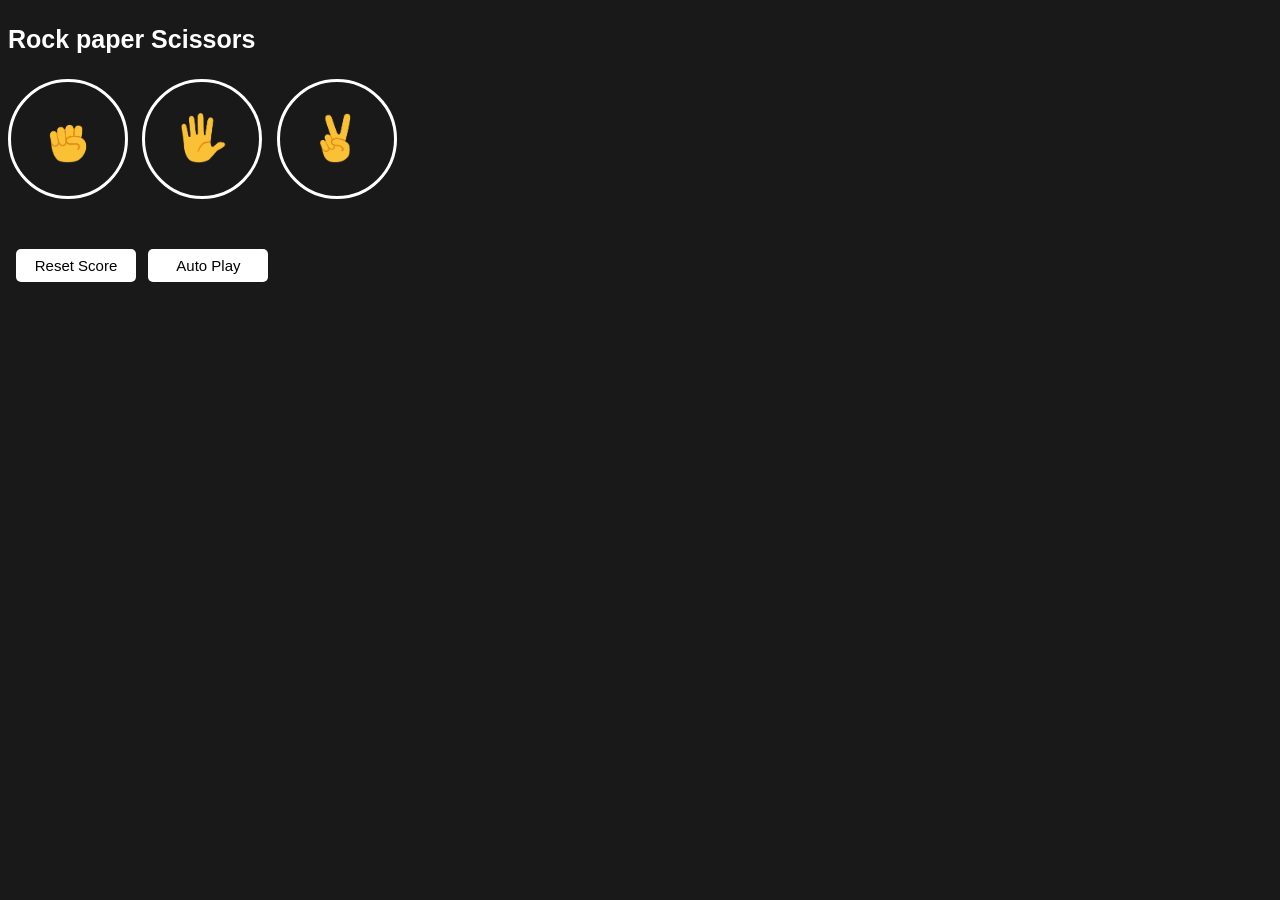
==== index.html @ afb329e3 "Rename rockpaper.html to index.html" ====
<!DOCTYPE html>
<html>
    <head>
        <title>Rock Paper Scissors </title> 
        <link rel="stylesheet" href="style.css">
    </head>
    <body>
        <script src = "script.js"></script>

        <p class="title">
            Rock paper Scissors
        </p>
        
        <button onclick="playResult('Rock');" class="move-button"><img src="img/RockEmoji.png"class="move-icon"></button>
        <button onclick="playResult('Paper');" class="move-button"> <img src = "img/PaperEmoji.png" class="move-icon">   </button>
        <button onclick=" playResult('Scissors');" class="move-button"> <img src ="img/ScissorsEmoji.png" class="move-icon"> </button>
        <p class = "js-result"></p>
        <p class = "compyou"></p>
        <p class = "js-score"></p>
        <button onclick="resetScore();" class="reset-score-button">Reset Score</button>
        <button class = "auto_play_button" onclick="autoplay();">  Auto Play  </button>
    </body>
</html>
---- style.css ----
.result_icon{
    height: 40px;

}
.title{
    color: white;
    font-weight: bold;
    font-size: 25px;

}
.move-button {
background-color: transparent;
border: 3px solid white;
width: 120px;
height: 120px;
border-radius: 60px;
margin-right: 10px;
cursor: pointer;
}
body{
    background-color: rgb(25, 25, 25);
color: white;
font-family: Arial;
}
.move-icon {
height: 50px;
}

.js-score {
font-size: 25px;
font-weight: bold;
margin-top: 50px;
}
.js-result {
font-size: 30px;
font-weight: bold;
margin-top: 40px;
}

.reset-score-button,.auto_play_button {
width: 120px;
background-color: white;
border: none;
font-size: 15px;
padding: 8px 15px;
cursor: pointer;
border-radius: 5px;
margin-left: 8px;
}
.is-reseted {
width: 129px;
background-color: rgba(240, 240, 240, 0.646);
color: black;
cursor:not-allowed;}

.is-autoplaying {
width: 140px;}
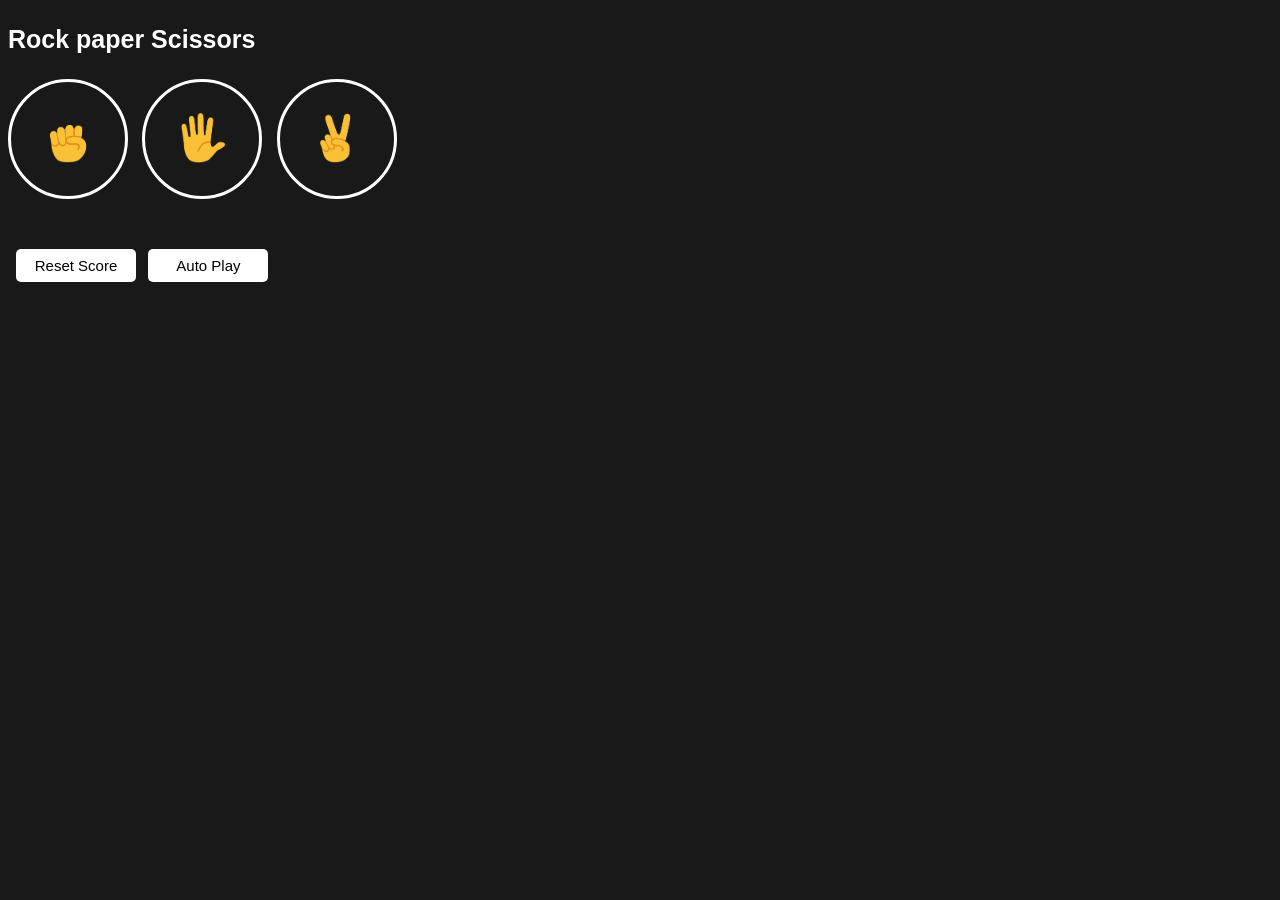
==== commit 12166d0e: "Implement image error handling in index.html Add error handling for image loading with visual cues." ====
--- a/index.html
+++ b/index.html
@@ -1,23 +1,48 @@
 <!DOCTYPE html>
-<html>
+<html lang="en">
     <head>
-        <title>Rock Paper Scissors </title> 
+        <meta charset="UTF-8">
+        <meta name="viewport" content="width=device-width, initial-scale=1.0">
+        <meta name="description" content="A simple Rock Paper Scissors game. Play in your browser, no sign-up required.">
+        <title>Rock Paper Scissors</title>
+        <script>(function(){var p=location.pathname; if(p.endsWith('/')){} else if(p.split('/').pop().indexOf('.')!==-1) p=p.replace(/\/[^\/]+$/,'/'); else p+='/'; document.write('<base href="'+location.protocol+'//'+location.host+p+'" />');})();</script>
         <link rel="stylesheet" href="style.css">
     </head>
     <body>
-        <script src = "script.js"></script>
+        <p class="title">Rock paper Scissors</p>
 
-        <p class="title">
-            Rock paper Scissors
-        </p>
-        
-        <button onclick="playResult('Rock');" class="move-button"><img src="img/RockEmoji.png"class="move-icon"></button>
-        <button onclick="playResult('Paper');" class="move-button"> <img src = "img/PaperEmoji.png" class="move-icon">   </button>
-        <button onclick=" playResult('Scissors');" class="move-button"> <img src ="img/ScissorsEmoji.png" class="move-icon"> </button>
-        <p class = "js-result"></p>
-        <p class = "compyou"></p>
-        <p class = "js-score"></p>
-        <button onclick="resetScore();" class="reset-score-button">Reset Score</button>
-        <button class = "auto_play_button" onclick="autoplay();">  Auto Play  </button>
+        <button type="button" onclick="playResult('Rock');" class="move-button"><img src="img/RockEmoji.png" alt="Rock" class="move-icon"></button>
+        <button type="button" onclick="playResult('Paper');" class="move-button"><img src="img/PaperEmoji.png" alt="Paper" class="move-icon"></button>
+        <button type="button" onclick="playResult('Scissors');" class="move-button"><img src="img/ScissorsEmoji.png" alt="Scissors" class="move-icon"></button>
+        <p class="js-result"></p>
+        <p class="compyou"></p>
+        <p class="js-score"></p>
+        <button type="button" onclick="resetScore();" class="reset-score-button">Reset Score</button>
+        <button type="button" class="auto_play_button" onclick="autoplay();">Auto Play</button>
+
+
+        <script>
+        window.addEventListener('load', () => {
+            const images = document.querySelectorAll('.move-icon');
+            images.forEach(img => {
+                const originalSrc = img.src;
+                img.onerror = () => {
+                    console.error('Image failed:', originalSrc);
+                    img.src = '[data-uri]' + 
+                                  encodeURIComponent(btoa((img.alt === 'Rock' ? '🪨' : img.alt === 'Paper' ? '📄' : '✂️'))) + '</dGV4dD48L3N2Zz4=';
+                    img.style.filter = 'grayscale(1)';  // Visual cue it's broken
+                };
+                // Pre-fetch check
+                fetch(originalSrc, {method: 'HEAD'})
+                    .then(res => {
+                        if (!res.headers.get('content-type')?.startsWith('image/') || res.headers.get('content-length') === '0') {
+                            img.onerror();
+                        }
+                    });
+            });
+        });
+        </script>
+
+        <script src="script.js"></script>
     </body>
 </html>
